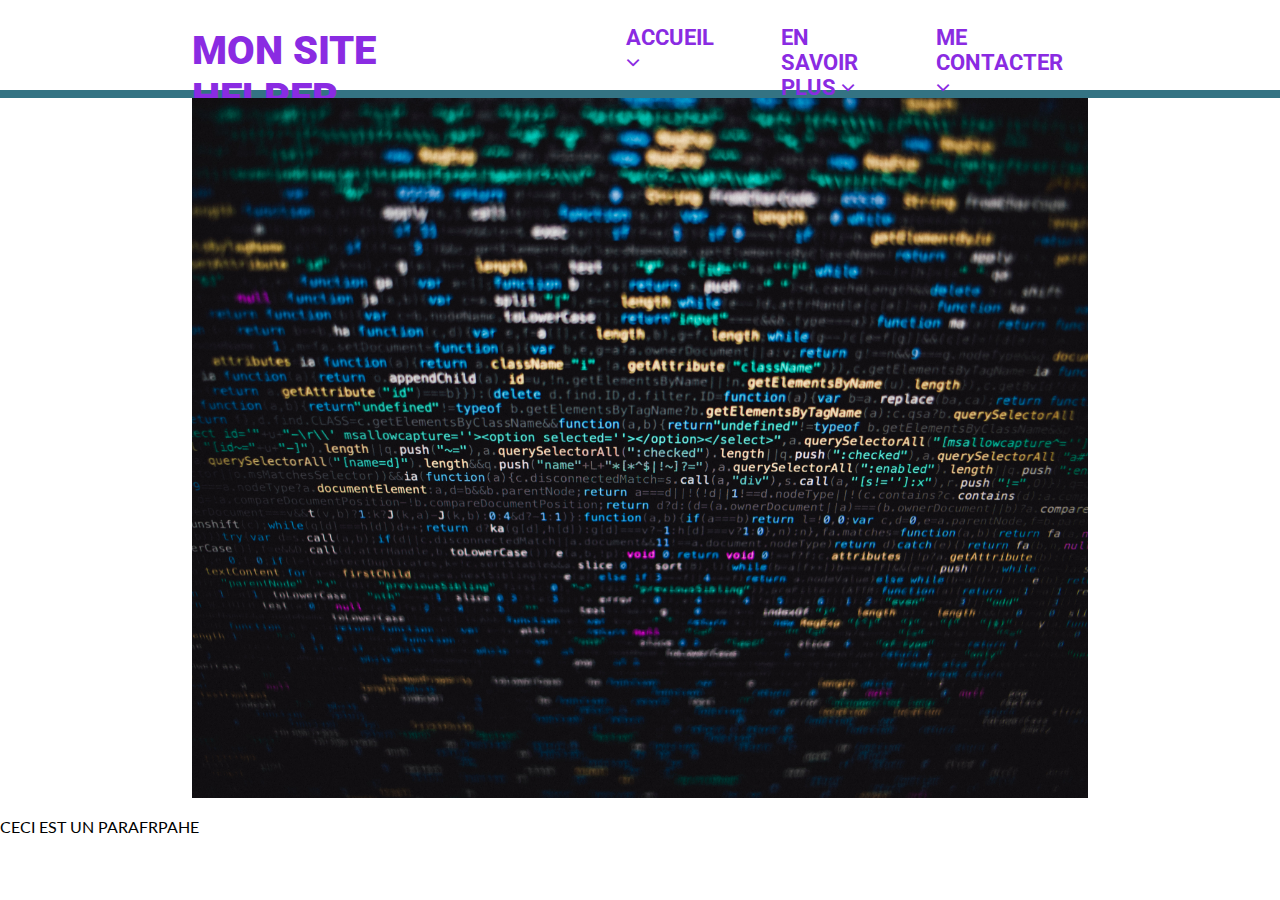
==== Mon site/index.html @ c2fe64a2 "Add files via upload" ====
<!doctype html>

<html lang="fr">

<head>

  <meta charset="utf-8">

  <title>Mon site</title>

  <link rel="stylesheet" href="header.css">

  <link href="https://stackpath.bootstrapcdn.com/font-awesome/4.7.0/css/font-awesome.min.css" rel="stylesheet" integrity="sha384-wvfXpqpZZVQGK6TAh5PVlGOfQNHSoD2xbE+QkPxCAFlNEevoEH3Sl0sibVcOQVnN" crossorigin="anonymous">


  <link href="https://fonts.googleapis.com/css2?family=Roboto:wght@100;300;400;500;700;900&display=swap" rel="stylesheet"> 

</head>


<body>
 
    <header>

        <div class="container">

            <div class="header__flex">


                 <div class="header__left">

                     <h1>MON SITE HELPER</h1>
                
                 </div>


             <div class="header__right">

                <nav>

                    <ul class="menu">

                        <li class="titre"><a class="lienNav" href="#">Accueil <i class="fa fa-angle-down"></i></a>
                        
                            <ul class="titre__sous-menu">

                                <li><a href="#">Lien 1</a></li>
                                <li><a href="#">Lien 2</a></li>
                                <li><a href="#">Lien 3</a></li>
                                <li><a href="#">Lien 4</a></li>

                            </ul>
                        
                        
                        </li>


                        <li class="titre"><a class="lienNav" href="#">En savoir plus <i class="fa fa-angle-down"></i></a>
                        
                            <ul class="titre__sous-menu">

                                <li><a href="#">Lien 1</a></li>
                                <li><a href="#">Lien 2</a></li>
                                <li><a href="#">Lien 3</a></li>
                                <li><a href="#">Lien 4</a></li>

                            </ul>
                        
                        
                        </li>

                        <li class="titre"><a class="lienNav" href="#">Me contacter <i class="fa fa-angle-down"></i></a>
                        
                            <ul class="titre__sous-menu">

                                <li><a href="#">Lien 1</a></li>
                                <li><a href="#">Lien 2</a></li>
                                <li><a href="#">Lien 3</a></li>
                                <li><a href="#">Lien 4</a></li>

                            </ul>
                        
                        
                        </li>

                    </ul>

                </nav>

                </div>
            </div>
            

            </div>   
            
        </div>

        


    </header>


    <section>

        <div class="container">

            <div id="slider">

                <img src="Images/slider-image1.jpg" alt="Image de code Javscript" id="slide">
                
                <div id="precedent" onclick="ChangeSlide(-1)"><</div>
                <div id="suivant" onclick="ChangeSlide(1)">></div>

            </div>



        </div>

    </section>



    <div #test>

        <p class="para">CECI EST UN PARAFRPAHE</p>
    </div>


    <script src="codeJS.js"></script>

</body>

</html>
---- Mon site/header.css ----
@charset "utf-8";

@import url('https://fonts.googleapis.com/css2?family=Passion+One:wght@400;700;900&display=swap'); /* Passion One */
@import url('https://fonts.googleapis.com/css2?family=Lato:wght@300;400;700;900&display=swap'); /* Lato */

/* Prérequis */

body {
	
	margin: 0;
	padding: 0;
	background-color: #ffffff;
	font-family: 'Lato';
}

.container {
	
	width: 70%;
	margin: auto;
	overflow: hidden;
}


/* HEADER */

header {

    width: 100%;
    height: 90px;
    
    border-bottom: 8px solid #347383;
    font-family: 'Roboto', sans-serif;
}


.header__flex {

    display: flex;
    flex-direction: row;
    
}

/* PARTIE GAUCHE */

.header__left {
    
    width: 30%;
   
}

.header__left h1 {

    font-size: 40px;
    font-weight: 900;
    color: blueviolet;
}

/* PARTIE DROITE */

.header__right {

    width: 70%;
    margin-left: 200px;
}


/* HEADER ==> MENU DEROULANT */

.menu {
    padding: 0;
    margin: 0;
    display: flex;
    flex-direction: row;
    

}

.titre {

    width: 80%;
    height: 10px;
    list-style: none;
    margin: 15px;
    padding: 10px;
    
 
    transition: 0.5s;
}

.lienNav {

    text-decoration: none;
    text-transform: uppercase;
    font-size: 22px;
    color: blueviolet;
    font-weight: 700;

    transition: 1.5s;
}

.titre__sous-menu {

    width: 100%;
    display: flex;
    flex-direction: column;
    visibility: hidden;
  
    
}

.titre__sous-menu li {


    list-style: none;
    padding: 5px;

}

.titre__sous-menu li a {

    color: white;
    text-decoration: none;
    text-transform: uppercase;
    font-size: 20px;
    font-weight: 700;
    padding: 5px;

    transition: 0.5s;
}

/* LES HOVERS NAV */

.titre__sous-menu li a:hover {

    font-size: 22px;
    background-color: blueviolet;
}


.titre:hover .titre__sous-menu  {

    visibility: visible;
    
}

.titre:hover .lienNav {

    color: white;
}

.titre:hover {
    
    height: 180px;
    background-color: rgba(52, 115, 131, 1.00);
    
    box-shadow: 5px 5px 8px black;
}




/* BODY */


/* SLIDER */

#slide {  /* L'IMAGE */

    width: 100%;
    height: 700px;

}

#slider {

    width: 100%;
    margin: auto;

    position: relative;
    
}

#precedent, #suivant {

    cursor: pointer;
    transition: opacity 0.3s ease;
    opacity: 0;
    font-size: 100px;
    color: rgba(220, 220, 220, 0.80);
    padding: 10px;
    background-color: transparent;
    border-radius: 40px;
    position: absolute;
    top: 300px;
}

#precedent {

    left: 0;
}

#suivant {

    right: 0;
}

#slider:hover #precedent, #slider:hover #suivant {

    opacity: 1;
    background-color: rgba(108, 52, 131, 0.70);
}


.sliderTransform {  /* Transition douce des images */

    transition: 1s;
    transform: translate(1000px);

}



.testvalide {

    transform: translate(100px);
    color: red;
    transition: 2s;
}
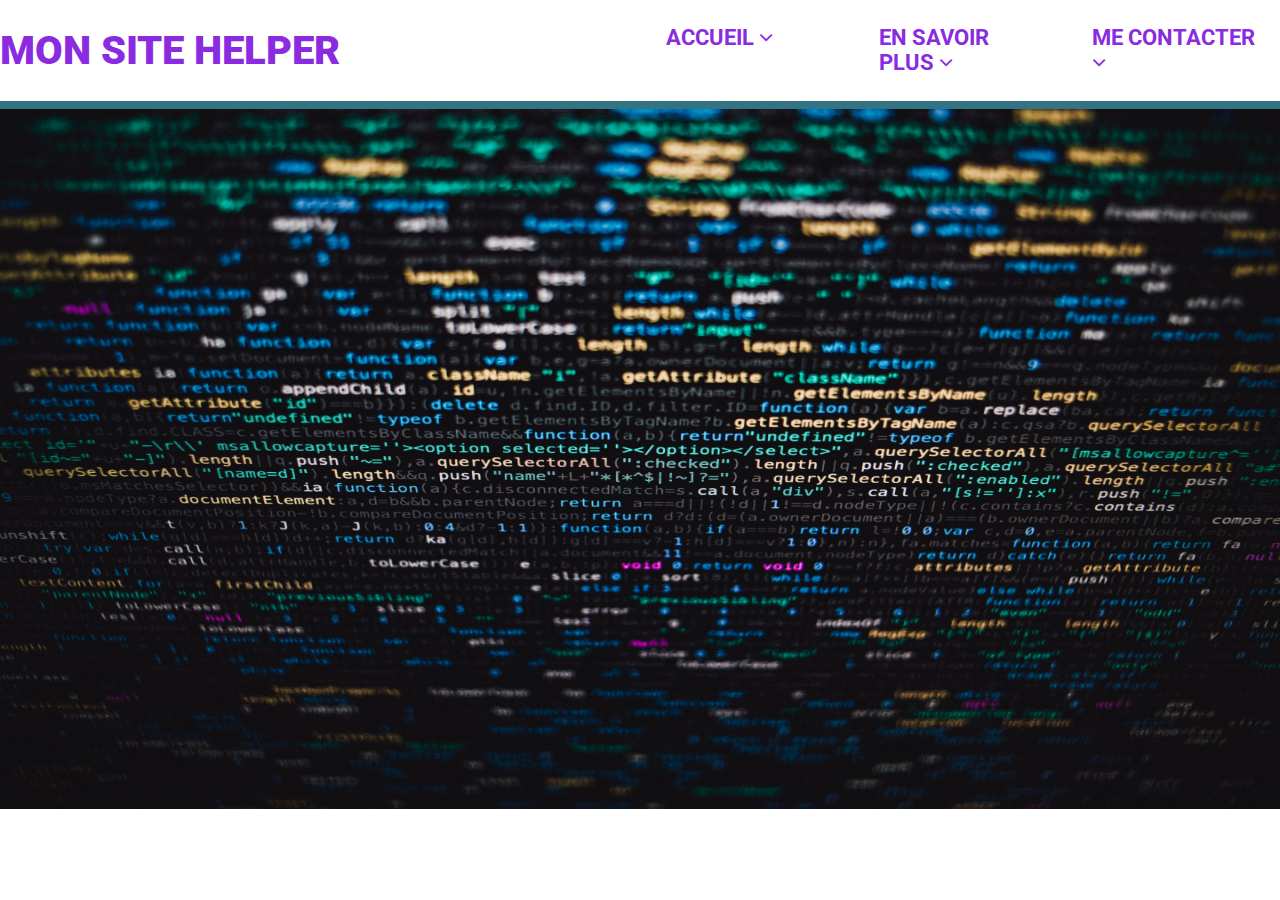
==== commit 5b9a667c: "correction slider" ====
--- a/Mon site/index.html
+++ b/Mon site/index.html
@@ -1,135 +1,67 @@
 <!doctype html>
-
 <html lang="fr">
-
 <head>
-
-  <meta charset="utf-8">
-
-  <title>Mon site</title>
-
-  <link rel="stylesheet" href="header.css">
-
-  <link href="https://stackpath.bootstrapcdn.com/font-awesome/4.7.0/css/font-awesome.min.css" rel="stylesheet" integrity="sha384-wvfXpqpZZVQGK6TAh5PVlGOfQNHSoD2xbE+QkPxCAFlNEevoEH3Sl0sibVcOQVnN" crossorigin="anonymous">
-
-
-  <link href="https://fonts.googleapis.com/css2?family=Roboto:wght@100;300;400;500;700;900&display=swap" rel="stylesheet"> 
-
+    <meta charset="utf-8">
+    <title>Mon site</title>
+    <link rel="stylesheet" href="header.css">
+    <link href="https://stackpath.bootstrapcdn.com/font-awesome/4.7.0/css/font-awesome.min.css" rel="stylesheet" integrity="sha384-wvfXpqpZZVQGK6TAh5PVlGOfQNHSoD2xbE+QkPxCAFlNEevoEH3Sl0sibVcOQVnN" crossorigin="anonymous">
+    <link href="https://fonts.googleapis.com/css2?family=Roboto:wght@100;300;400;500;700;900&display=swap" rel="stylesheet"> 
 </head>
-
-
 <body>
- 
     <header>
-
         <div class="container">
-
             <div class="header__flex">
-
-
-                 <div class="header__left">
-
-                     <h1>MON SITE HELPER</h1>
-                
-                 </div>
-
-
-             <div class="header__right">
-
-                <nav>
-
-                    <ul class="menu">
-
-                        <li class="titre"><a class="lienNav" href="#">Accueil <i class="fa fa-angle-down"></i></a>
-                        
-                            <ul class="titre__sous-menu">
-
-                                <li><a href="#">Lien 1</a></li>
-                                <li><a href="#">Lien 2</a></li>
-                                <li><a href="#">Lien 3</a></li>
-                                <li><a href="#">Lien 4</a></li>
-
-                            </ul>
-                        
-                        
-                        </li>
-
-
-                        <li class="titre"><a class="lienNav" href="#">En savoir plus <i class="fa fa-angle-down"></i></a>
-                        
-                            <ul class="titre__sous-menu">
-
-                                <li><a href="#">Lien 1</a></li>
-                                <li><a href="#">Lien 2</a></li>
-                                <li><a href="#">Lien 3</a></li>
-                                <li><a href="#">Lien 4</a></li>
-
-                            </ul>
-                        
-                        
-                        </li>
-
-                        <li class="titre"><a class="lienNav" href="#">Me contacter <i class="fa fa-angle-down"></i></a>
-                        
-                            <ul class="titre__sous-menu">
-
-                                <li><a href="#">Lien 1</a></li>
-                                <li><a href="#">Lien 2</a></li>
-                                <li><a href="#">Lien 3</a></li>
-                                <li><a href="#">Lien 4</a></li>
-
-                            </ul>
-                        
-                        
-                        </li>
-
-                    </ul>
-
-                </nav>
-
+                <div class="header__left">
+                    <h1>MON SITE HELPER</h1>  
                 </div>
-            </div>
-            
-
+                <div class="header__right">
+                    <nav>
+                        <ul class="menu">
+                            <li class="titre"><a class="lienNav" href="#">Accueil <i class="fa fa-angle-down"></i></a>
+                                <ul class="titre__sous-menu">
+                                    <li><a href="#">Lien 1</a></li>
+                                    <li><a href="#">Lien 2</a></li>
+                                    <li><a href="#">Lien 3</a></li>
+                                    <li><a href="#">Lien 4</a></li>
+                                </ul>
+                            </li>
+                            <li class="titre"><a class="lienNav" href="#">En savoir plus <i class="fa fa-angle-down"></i></a>
+                                <ul class="titre__sous-menu">
+                                    <li><a href="#">Lien 1</a></li>
+                                    <li><a href="#">Lien 2</a></li>
+                                    <li><a href="#">Lien 3</a></li>
+                                    <li><a href="#">Lien 4</a></li>
+                                </ul> 
+                            </li>
+                            <li class="titre"><a class="lienNav" href="#">Me contacter <i class="fa fa-angle-down"></i></a>
+                                <ul class="titre__sous-menu">
+                                    <li><a href="#">Lien 1</a></li>
+                                    <li><a href="#">Lien 2</a></li>
+                                    <li><a href="#">Lien 3</a></li>
+                                    <li><a href="#">Lien 4</a></li>
+                                </ul>
+                            </li>
+                        </ul>
+                    </nav>
+                </div>
             </div>   
-            
         </div>
-
-        
-
-
     </header>
-
-
     <section>
-
-        <div class="container">
-
+        <!-- !!! je te recommande un slider full width. Mais c'est une suggestion !!! -->
+        <!-- <div class="container"> -->
             <div id="slider">
-
-                <img src="Images/slider-image1.jpg" alt="Image de code Javscript" id="slide">
-                
+                <!-- !!! j'ai vire l'image et mis une div avec background. Car c'est plus facile de maitriser la transition sur background !!! -->
+                <!-- <img src="Images/slider-image1.jpg" alt="Image de code Javscript" id="slide"> -->
+                <div id="slide"></div>
                 <div id="precedent" onclick="ChangeSlide(-1)"><</div>
                 <div id="suivant" onclick="ChangeSlide(1)">></div>
-
             </div>
-
-
-
-        </div>
-
+        <!-- </div> -->
     </section>
-
-
-
-    <div #test>
-
+    <!-- <div #test>
         <p class="para">CECI EST UN PARAFRPAHE</p>
-    </div>
-
-
+    </div> -->
     <script src="codeJS.js"></script>
-
 </body>
-
 </html>--- a/Mon site/header.css
+++ b/Mon site/header.css
@@ -15,7 +15,9 @@
 
 .container {
 	
-	width: 70%;
+    /* width: 70%; */
+    /* !!! pour le container mets plutot une max-width pour limiter le carde !!! */
+    max-width:1300px;
 	margin: auto;
 	overflow: hidden;
 }
@@ -24,32 +26,27 @@
 /* HEADER */
 
 header {
-
-    width: 100%;
-    height: 90px;
-    
+    width: 100%;
+    /* !!! evite a TOUT PRIX les height. Le contenant s'adapte au contenu. Privilegie toujours cela !!! */
+    /* height: 90px; */
     border-bottom: 8px solid #347383;
     font-family: 'Roboto', sans-serif;
 }
 
 
 .header__flex {
-
     display: flex;
-    flex-direction: row;
-    
+    /* flex-direction: row; */
+    justify-content: space-between;
 }
 
 /* PARTIE GAUCHE */
 
 .header__left {
-    
-    width: 30%;
-   
+    /* width: 30%; */
 }
 
 .header__left h1 {
-
     font-size: 40px;
     font-weight: 900;
     color: blueviolet;
@@ -58,9 +55,8 @@
 /* PARTIE DROITE */
 
 .header__right {
-
-    width: 70%;
-    margin-left: 200px;
+    /* width: 70%; */
+    /* margin-left: 200px; */
 }
 
 
@@ -156,32 +152,26 @@
     box-shadow: 5px 5px 8px black;
 }
 
-
-
-
 /* BODY */
 
-
 /* SLIDER */
 
 #slide {  /* L'IMAGE */
-
     width: 100%;
     height: 700px;
-
+    background : url('Images/slider-image1.jpg');
+    transition: 2s;
+    /* !!! fait que le background prend toute la largeur de la div !!! */
+    background-size:100% 100%;
 }
 
 #slider {
-
     width: 100%;
     margin: auto;
-
-    position: relative;
-    
+    position: relative; 
 }
 
 #precedent, #suivant {
-
     cursor: pointer;
     transition: opacity 0.3s ease;
     opacity: 0;
